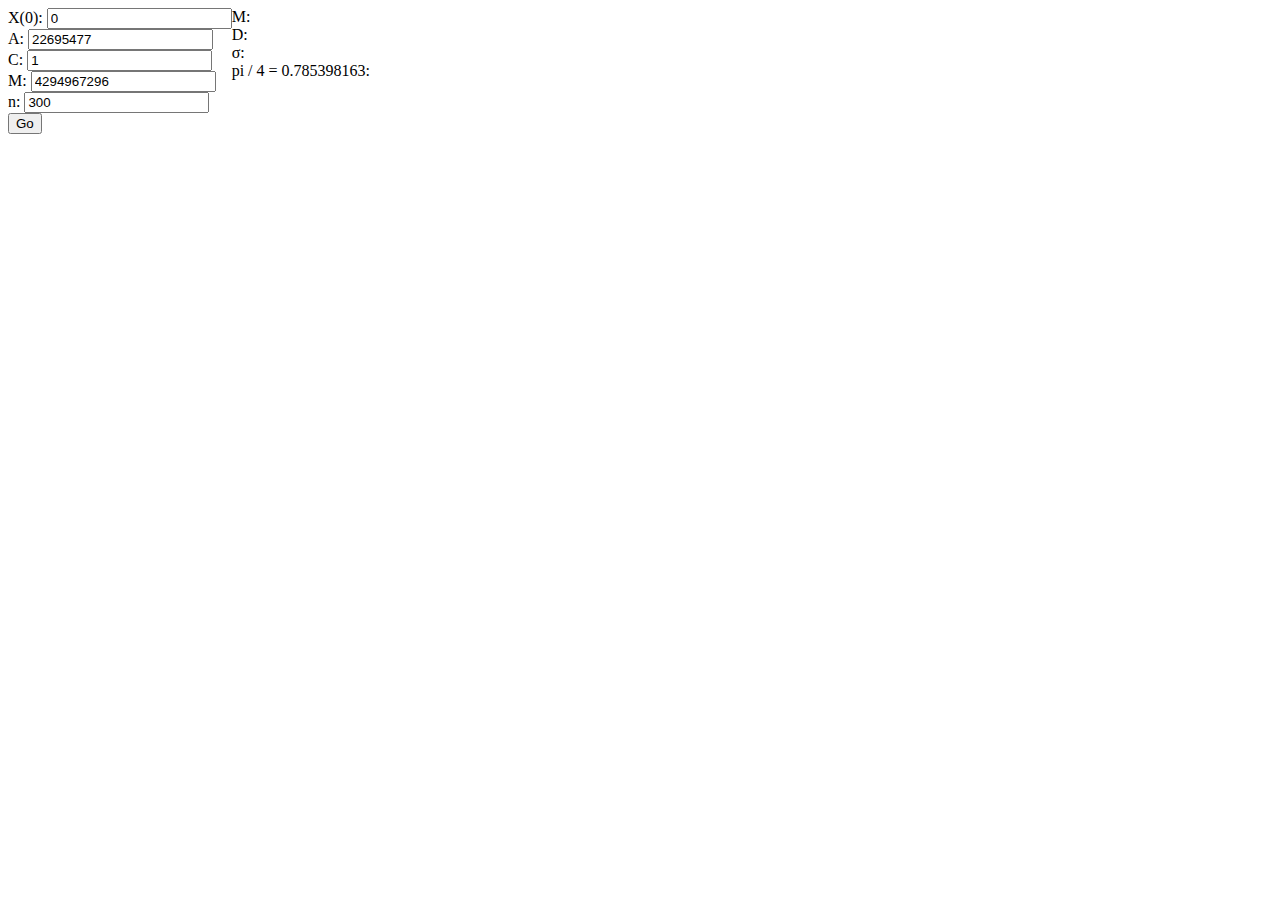
==== MultiServiceSystem/index.html @ 5be2de46 "Adapt data to chart" ====
﻿<!DOCTYPE html>
<html xmlns="http://www.w3.org/1999/xhtml">
<head>
    <title></title>
    <link rel="stylesheet" type="text/css" href="Content/site.css" />
    <script type="text/javascript" src="Scripts/LehmerRandomGenerator.js"></script>
    <script type="text/javascript" src="Scripts/CommonScript.js"></script>
    <script type="text/ecmascript" src="Scripts/Formula.js"></script>
    <script type="text/javascript" src="Scripts/Chart.js"></script>

</head>
<body>
    <div class="section-left">
        <div>
            <span>X(0):</span>
            <input id="input_x0" type="text" value="0" />
        </div>
        <div>
            <span>A:</span>
            <input id="input_a" type="text" value="22695477" />
        </div>
        <div>
            <span>C:</span>
            <input id="input_c" type="text" value="1" />
        </div>
        <div>
            <span>M:</span>
            <input id="input_m" type="text" value="4294967296" />
        </div>
        <div>
            <span>n:</span>
            <input id="input_n" type="text" value="300" />
        </div>
        <button id="execute_random" onclick="executeRandomGenerator()">Go</button>
    </div>
    <div class="section-right">
        <div>
             <div>
                 <span>M:</span><span id="out_expectedValue"></span>
             </div>
            <div>
                 <span>D:</span><span id="out_variance"></span>
            </div>
             <div>
                 <span>σ:</span><span id="out_deviation"></span>
            </div>
            <div>
                <span>pi / 4 = 0.785398163:</span><span id="out_verification"></span>
            </div>
                <div>
                     <canvas id="canvas" width="400" height="300">canvas</canvas>
                 </div>
        </div>
    </div>
    


    <div>
        <div id="output">
        </div>
    </div>
</body>
</html>
---- MultiServiceSystem/Content/site.css ----
﻿body {
}

.section-left {
	float: left;
	
}
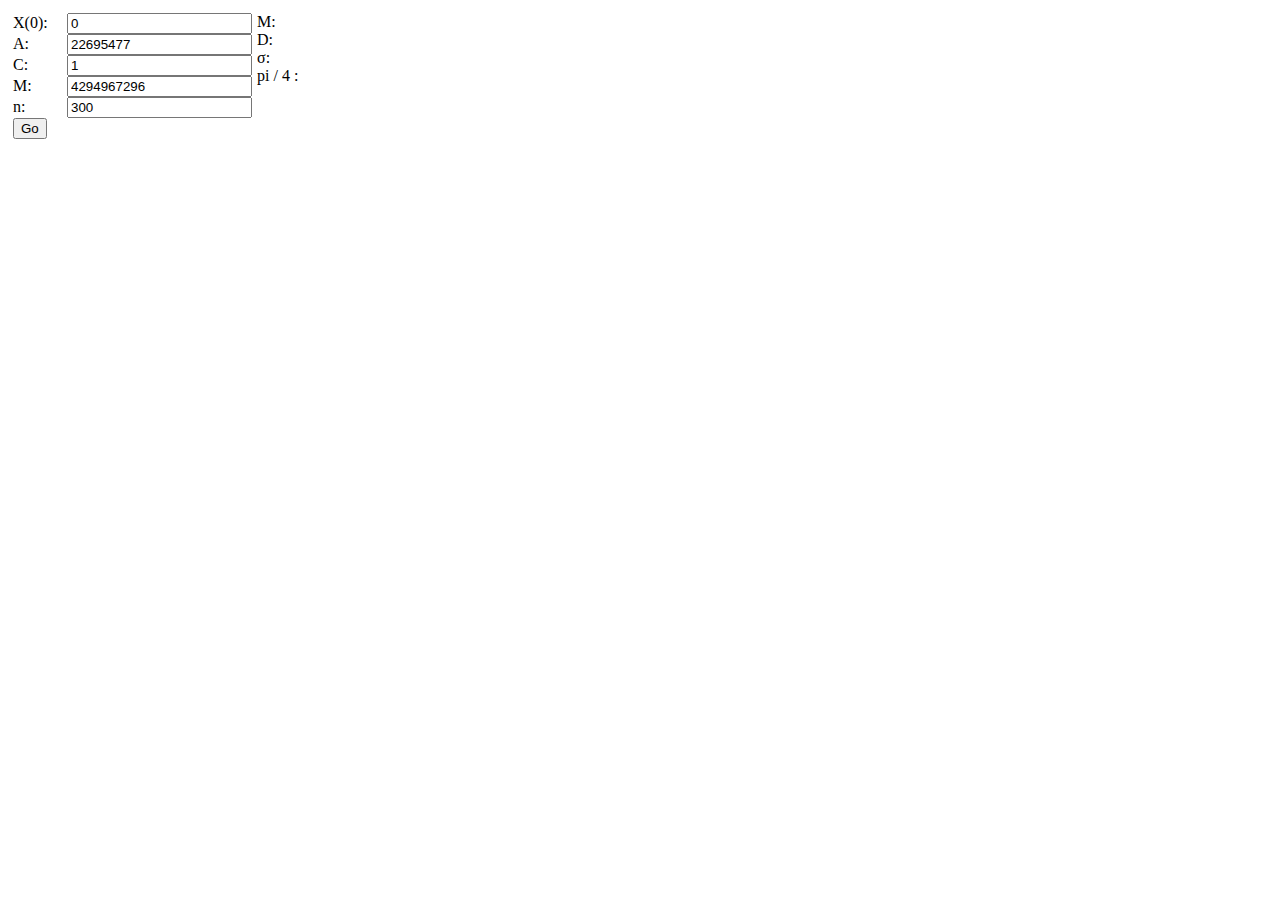
==== commit fea363f3: "minor fix layout" ====
--- a/MultiServiceSystem/index.html
+++ b/MultiServiceSystem/index.html
@@ -12,23 +12,23 @@
 <body>
     <div class="section-left">
         <div>
-            <span>X(0):</span>
+            <span class="label-input">X(0):</span>
             <input id="input_x0" type="text" value="0" />
         </div>
         <div>
-            <span>A:</span>
+            <span class="label-input">A:</span>
             <input id="input_a" type="text" value="22695477" />
         </div>
         <div>
-            <span>C:</span>
+            <span class="label-input">C:</span>
             <input id="input_c" type="text" value="1" />
         </div>
         <div>
-            <span>M:</span>
+            <span class="label-input">M:</span>
             <input id="input_m" type="text" value="4294967296" />
         </div>
         <div>
-            <span>n:</span>
+            <span class="label-input">n:</span>
             <input id="input_n" type="text" value="300" />
         </div>
         <button id="execute_random" onclick="executeRandomGenerator()">Go</button>
@@ -36,16 +36,16 @@
     <div class="section-right">
         <div>
              <div>
-                 <span>M:</span><span id="out_expectedValue"></span>
+                 <span class="label-input">M:</span><span id="out_expectedValue"></span>
              </div>
             <div>
-                 <span>D:</span><span id="out_variance"></span>
+                 <span class="label-input">D:</span><span id="out_variance"></span>
             </div>
              <div>
-                 <span>σ:</span><span id="out_deviation"></span>
+                 <span class="label-input">σ:</span><span id="out_deviation"></span>
             </div>
             <div>
-                <span>pi / 4 = 0.785398163:</span><span id="out_verification"></span>
+                <span class="label-input">pi / 4 :</span><span id="out_verification"></span> <!--0.785398163-->
             </div>
                 <div>
                      <canvas id="canvas" width="400" height="300">canvas</canvas>
--- a/MultiServiceSystem/Content/site.css
+++ b/MultiServiceSystem/Content/site.css
@@ -3,5 +3,14 @@
 
 .section-left {
 	float: left;
-	
+    padding: 5px;
+}
+
+.section-right {
+    padding: 5px;
+}
+
+.label-input {
+    display: inline-block;
+    min-width: 50px;
 }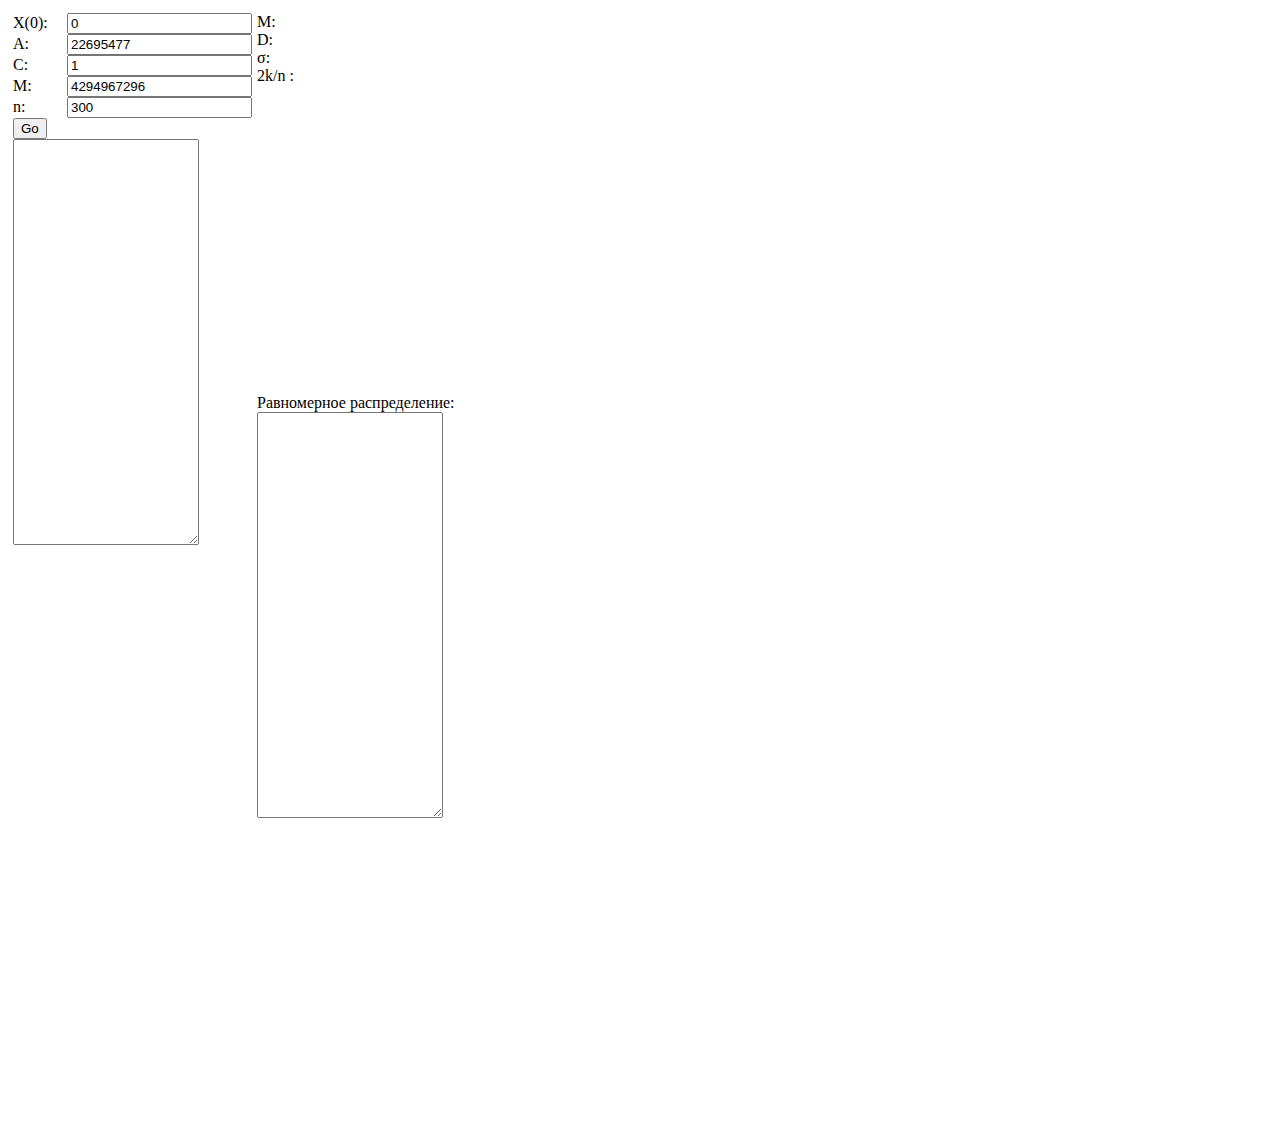
==== commit 0877a8fa: "lr2 init" ====
--- a/MultiServiceSystem/index.html
+++ b/MultiServiceSystem/index.html
@@ -7,6 +7,7 @@
     <script type="text/javascript" src="Scripts/CommonScript.js"></script>
     <script type="text/ecmascript" src="Scripts/Formula.js"></script>
     <script type="text/javascript" src="Scripts/Chart.js"></script>
+    <script type="text/javascript" src="Scripts/Lr2.js"></script>
 
 </head>
 <body>
@@ -32,6 +33,9 @@
             <input id="input_n" type="text" value="300" />
         </div>
         <button id="execute_random" onclick="executeRandomGenerator()">Go</button>
+         <div id="output">
+           <textarea id="outPutArea"> </textarea>
+        </div>
     </div>
     <div class="section-right">
         <div>
@@ -45,7 +49,7 @@
                  <span class="label-input">σ:</span><span id="out_deviation"></span>
             </div>
             <div>
-                <span class="label-input">pi / 4 :</span><span id="out_verification"></span> <!--0.785398163-->
+                <span class="label-input">2k/n :</span><span id="out_verification"></span> <!--0.785398163-->
             </div>
                 <div>
                      <canvas id="canvas" width="400" height="300">canvas</canvas>
@@ -55,9 +59,14 @@
     
 
 
-    <div>
-        <div id="output">
+    <div class="section-lr2">
+        <div> Равномерное распределение:</div>
+        <div>
+        <div>
+           <textarea id="outPutUniform" class="outPutArea"> </textarea>
         </div>
+        </div>
+        <div> <canvas id="uniformDistributionCanvas" width="400" height="300">canvas</canvas> </div>
     </div>
 </body>
 </html>
--- a/MultiServiceSystem/Content/site.css
+++ b/MultiServiceSystem/Content/site.css
@@ -13,4 +13,14 @@
 .label-input {
     display: inline-block;
     min-width: 50px;
-}+}
+
+#outPutArea {
+	width: 180px;
+	height: 400px;
+}
+
+.outPutArea{
+	width: 180px;
+	height: 400px;
+}
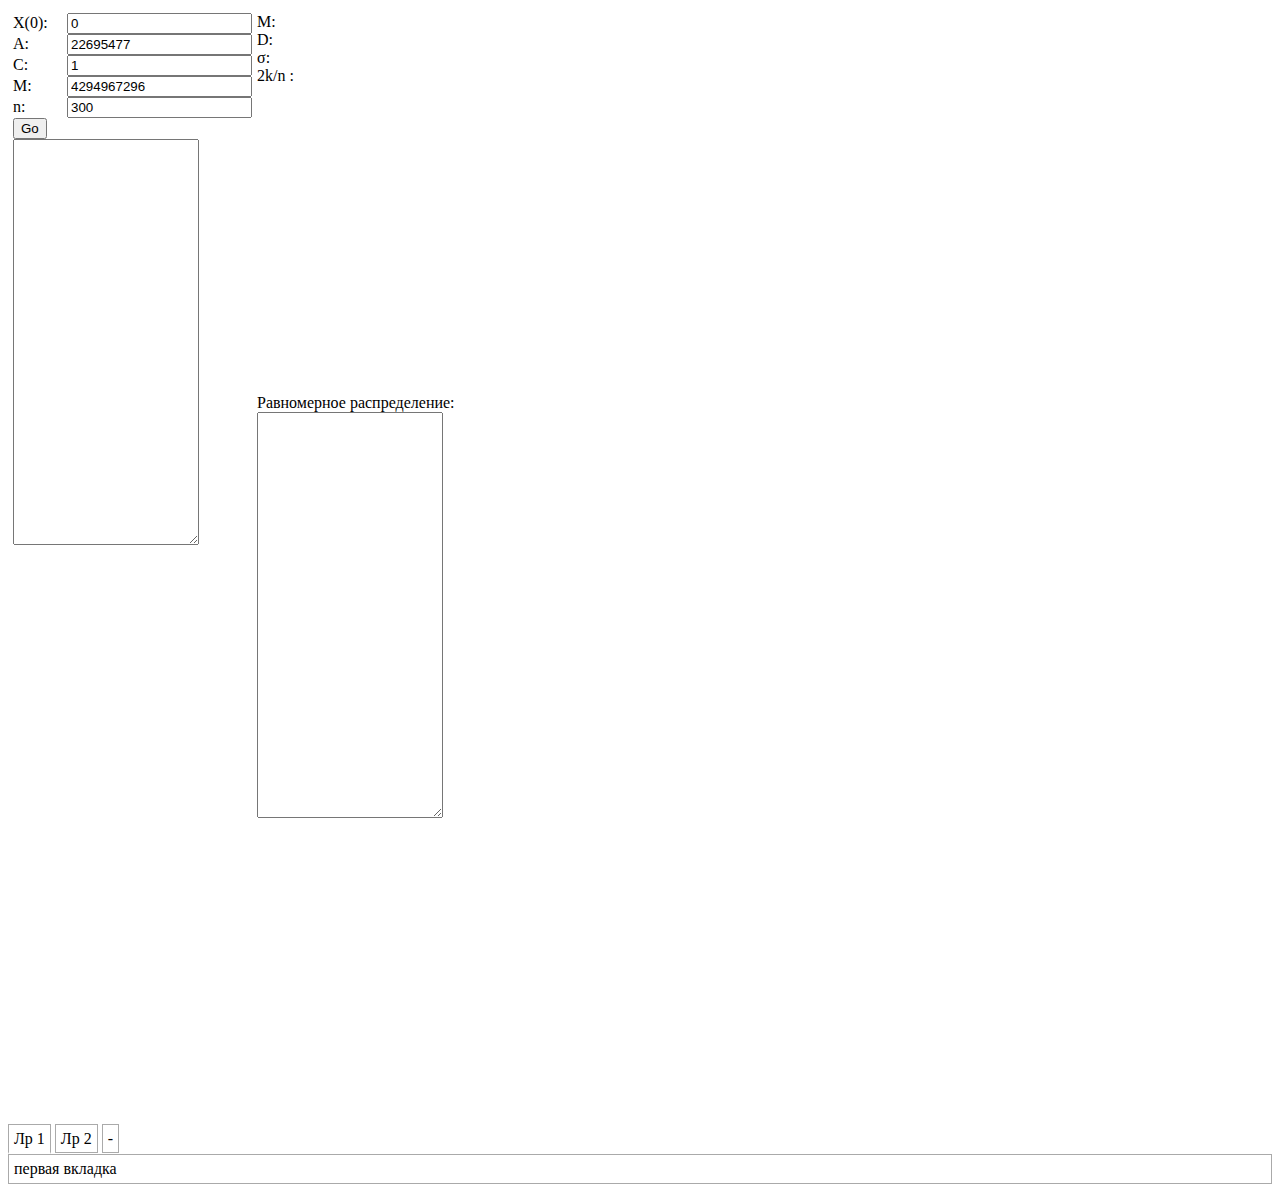
==== commit f10290a1: "chart refactoring" ====
--- a/MultiServiceSystem/index.html
+++ b/MultiServiceSystem/index.html
@@ -1,12 +1,13 @@
 ﻿<!DOCTYPE html>
 <html xmlns="http://www.w3.org/1999/xhtml">
 <head>
-    <title></title>
+    <title>САИММ</title>
     <link rel="stylesheet" type="text/css" href="Content/site.css" />
     <script type="text/javascript" src="Scripts/LehmerRandomGenerator.js"></script>
     <script type="text/javascript" src="Scripts/CommonScript.js"></script>
     <script type="text/ecmascript" src="Scripts/Formula.js"></script>
     <script type="text/javascript" src="Scripts/Chart.js"></script>
+    <script type="text/javascript" src="Scripts/Lr1.js"></script>
     <script type="text/javascript" src="Scripts/Lr2.js"></script>
 
 </head>
@@ -33,40 +34,58 @@
             <input id="input_n" type="text" value="300" />
         </div>
         <button id="execute_random" onclick="executeRandomGenerator()">Go</button>
-         <div id="output">
-           <textarea id="outPutArea"> </textarea>
+        <div id="output">
+            <textarea id="outPutArea"> </textarea>
         </div>
     </div>
     <div class="section-right">
         <div>
-             <div>
-                 <span class="label-input">M:</span><span id="out_expectedValue"></span>
-             </div>
             <div>
-                 <span class="label-input">D:</span><span id="out_variance"></span>
-            </div>
-             <div>
-                 <span class="label-input">σ:</span><span id="out_deviation"></span>
+                <span class="label-input">M:</span><span id="out_expectedValue"></span>
             </div>
             <div>
-                <span class="label-input">2k/n :</span><span id="out_verification"></span> <!--0.785398163-->
+                <span class="label-input">D:</span><span id="out_variance"></span>
             </div>
-                <div>
-                     <canvas id="canvas" width="400" height="300">canvas</canvas>
-                 </div>
+            <div>
+                <span class="label-input">σ:</span><span id="out_deviation"></span>
+            </div>
+            <div>
+                <span class="label-input">2k/n :</span><span id="out_verification"></span>
+                <!--0.785398163-->
+            </div>
+            <div>
+                <canvas id="canvas" width="400" height="300">canvas</canvas>
+            </div>
         </div>
     </div>
-    
+
 
 
     <div class="section-lr2">
-        <div> Равномерное распределение:</div>
+        <div>Равномерное распределение:</div>
         <div>
+            <div>
+                <textarea id="outPutUniform" class="outPutArea"> </textarea>
+            </div>
+        </div>
         <div>
-           <textarea id="outPutUniform" class="outPutArea"> </textarea>
+            <canvas id="uniformDistributionCanvas" width="400" height="300">canvas</canvas>
         </div>
-        </div>
-        <div> <canvas id="uniformDistributionCanvas" width="400" height="300">canvas</canvas> </div>
     </div>
+
+
+
+    <div class="tabs">
+        <input type="radio" name="radio" checked="checked" id="tab1" />
+        <label for="tab1">Лр 1</label>
+        <input type="radio" name="radio" id="tab2" />
+        <label for="tab2">Лр 2</label>
+        <input type="radio" name="radio" id="tab3" />
+        <label for="tab3"> - </label>
+        <div>первая вкладка</div>
+        <div>вторая вкладка</div>
+        <div></div>
+    </div>
+
 </body>
 </html>
--- a/MultiServiceSystem/Content/site.css
+++ b/MultiServiceSystem/Content/site.css
@@ -2,7 +2,7 @@
 }
 
 .section-left {
-	float: left;
+    float: left;
     padding: 5px;
 }
 
@@ -16,11 +16,40 @@
 }
 
 #outPutArea {
-	width: 180px;
-	height: 400px;
+    width: 180px;
+    height: 400px;
 }
 
-.outPutArea{
-	width: 180px;
-	height: 400px;
+.outPutArea {
+    width: 180px;
+    height: 400px;
 }
+
+
+
+/* http://shpargalkablog.ru/2012/03/css-tabs.html */
+.tabs > div, .tabs > input {
+    display: none;
+}
+
+.tabs label {
+    padding: 5px;
+    border: 1px solid #aaa;
+    line-height: 28px;
+    cursor: pointer;
+    position: relative;
+    bottom: 1px;
+    background: #fff;
+}
+
+.tabs input[type="radio"]:checked + label {
+    border-bottom: 2px solid #fff;
+}
+
+.tabs > input:nth-of-type(1):checked ~ div:nth-of-type(1),
+.tabs > input:nth-of-type(2):checked ~ div:nth-of-type(2),
+.tabs > input:nth-of-type(3):checked ~ div:nth-of-type(3) {
+    display: block;
+    padding: 5px;
+    border: 1px solid #aaa;
+}
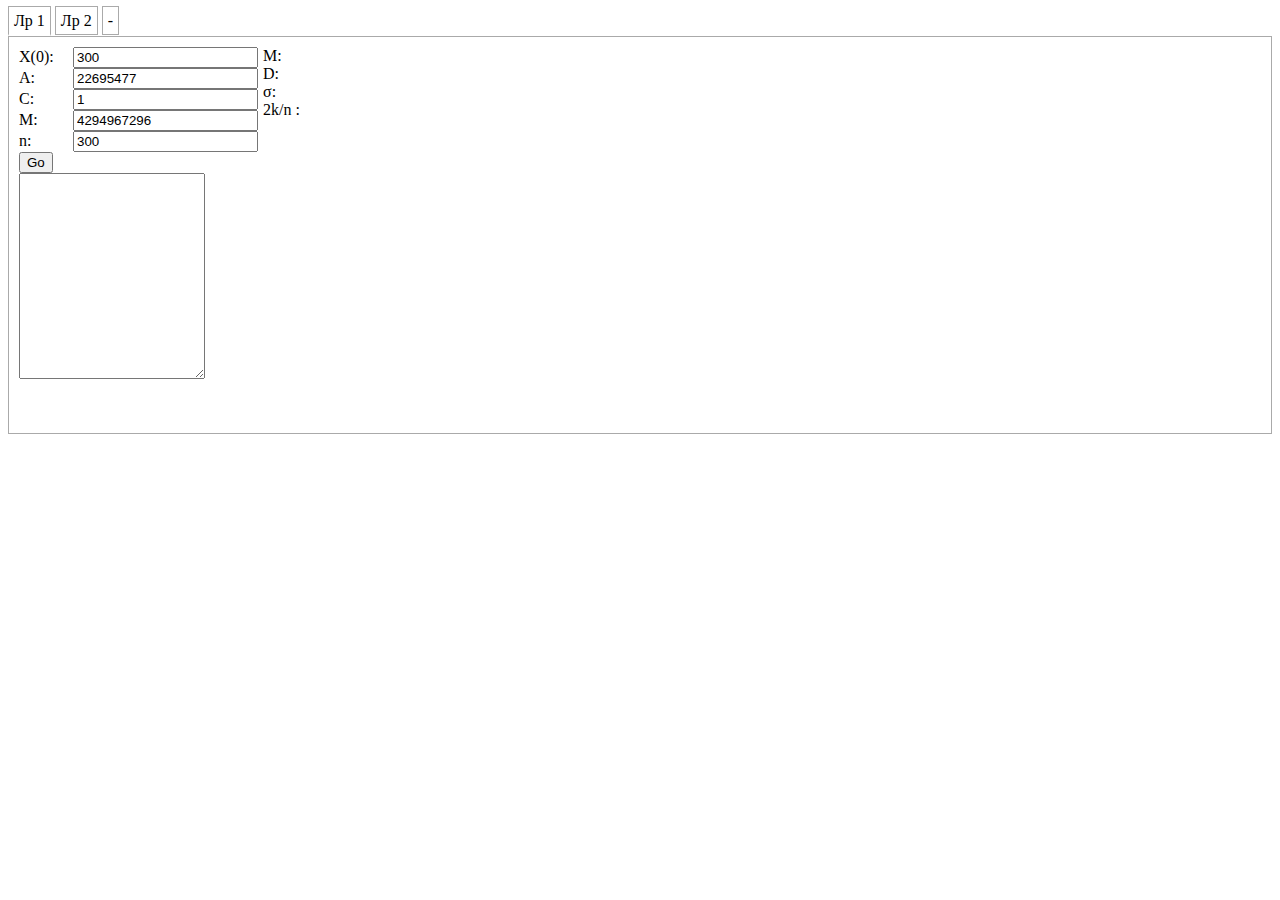
==== commit cef81fd5: "add tabs" ====
--- a/MultiServiceSystem/index.html
+++ b/MultiServiceSystem/index.html
@@ -12,68 +12,6 @@
 
 </head>
 <body>
-    <div class="section-left">
-        <div>
-            <span class="label-input">X(0):</span>
-            <input id="input_x0" type="text" value="0" />
-        </div>
-        <div>
-            <span class="label-input">A:</span>
-            <input id="input_a" type="text" value="22695477" />
-        </div>
-        <div>
-            <span class="label-input">C:</span>
-            <input id="input_c" type="text" value="1" />
-        </div>
-        <div>
-            <span class="label-input">M:</span>
-            <input id="input_m" type="text" value="4294967296" />
-        </div>
-        <div>
-            <span class="label-input">n:</span>
-            <input id="input_n" type="text" value="300" />
-        </div>
-        <button id="execute_random" onclick="executeRandomGenerator()">Go</button>
-        <div id="output">
-            <textarea id="outPutArea"> </textarea>
-        </div>
-    </div>
-    <div class="section-right">
-        <div>
-            <div>
-                <span class="label-input">M:</span><span id="out_expectedValue"></span>
-            </div>
-            <div>
-                <span class="label-input">D:</span><span id="out_variance"></span>
-            </div>
-            <div>
-                <span class="label-input">σ:</span><span id="out_deviation"></span>
-            </div>
-            <div>
-                <span class="label-input">2k/n :</span><span id="out_verification"></span>
-                <!--0.785398163-->
-            </div>
-            <div>
-                <canvas id="canvas" width="400" height="300">canvas</canvas>
-            </div>
-        </div>
-    </div>
-
-
-
-    <div class="section-lr2">
-        <div>Равномерное распределение:</div>
-        <div>
-            <div>
-                <textarea id="outPutUniform" class="outPutArea"> </textarea>
-            </div>
-        </div>
-        <div>
-            <canvas id="uniformDistributionCanvas" width="400" height="300">canvas</canvas>
-        </div>
-    </div>
-
-
 
     <div class="tabs">
         <input type="radio" name="radio" checked="checked" id="tab1" />
@@ -81,9 +19,90 @@
         <input type="radio" name="radio" id="tab2" />
         <label for="tab2">Лр 2</label>
         <input type="radio" name="radio" id="tab3" />
-        <label for="tab3"> - </label>
-        <div>первая вкладка</div>
-        <div>вторая вкладка</div>
+        <label for="tab3">- </label>
+        <div>
+            <!-- Первая влкадка -->
+            <div class="section-left">
+                <div>
+                    <span class="label-input">X(0):</span>
+                    <input id="input_x0" type="text" value="300" />
+                </div>
+                <div>
+                    <span class="label-input">A:</span>
+                    <input id="input_a" type="text" value="22695477" />
+                </div>
+                <div>
+                    <span class="label-input">C:</span>
+                    <input id="input_c" type="text" value="1" />
+                </div>
+                <div>
+                    <span class="label-input">M:</span>
+                    <input id="input_m" type="text" value="4294967296" />
+                </div>
+                <div>
+                    <span class="label-input">n:</span>
+                    <input id="input_n" type="text" value="300" />
+                </div>
+                <button id="execute_random" onclick="executeRandomGenerator()">Go</button>
+                <div id="output">
+                    <textarea id="outPutArea"> </textarea>
+                </div>
+            </div>
+            <div class="section-right">
+                <div>
+                    <div>
+                        <span class="label-input">M:</span><span id="out_expectedValue"></span>
+                    </div>
+                    <div>
+                        <span class="label-input">D:</span><span id="out_variance"></span>
+                    </div>
+                    <div>
+                        <span class="label-input">σ:</span><span id="out_deviation"></span>
+                    </div>
+                    <div>
+                        <span class="label-input">2k/n :</span><span id="out_verification"></span>
+                        <!--0.785398163-->
+                    </div>
+                    <div>
+                        <canvas id="canvas" width="400" height="300">canvas</canvas>
+                    </div>
+                </div>
+            </div>
+
+
+        </div>
+        <div>
+            <!-- Вторая влкадка -->
+            <div class="section-lr2">
+                <div>
+                    <div>Равномерное распределение:</div>
+                    <div class="section-left">
+                        <div>
+                            <textarea id="outPutUniform" class="outPutArea"> </textarea>
+                        </div>
+                    </div>
+                    <div class="section-right">
+                        <canvas id="uniformDistributionCanvas" width="400" height="300">canvas</canvas>
+                    </div>
+                </div>
+                
+                  <div>
+                    <div> Экспоненциальное распределение:</div>
+                    <div class="section-left">
+                        <div>
+                            <textarea id="outPutExp" class="outPutArea"> </textarea>
+                        </div>
+                    </div>
+                    <div class="section-right">
+                        <canvas id="ExponentialDistributionCanvas" width="400" height="300">canvas</canvas>
+                    </div>
+                </div>
+                
+
+            </div>
+
+
+        </div>
         <div></div>
     </div>
 
--- a/MultiServiceSystem/Content/site.css
+++ b/MultiServiceSystem/Content/site.css
@@ -17,12 +17,12 @@
 
 #outPutArea {
     width: 180px;
-    height: 400px;
+    height: 200px;
 }
 
 .outPutArea {
     width: 180px;
-    height: 400px;
+    height: 200px;
 }
 
 
